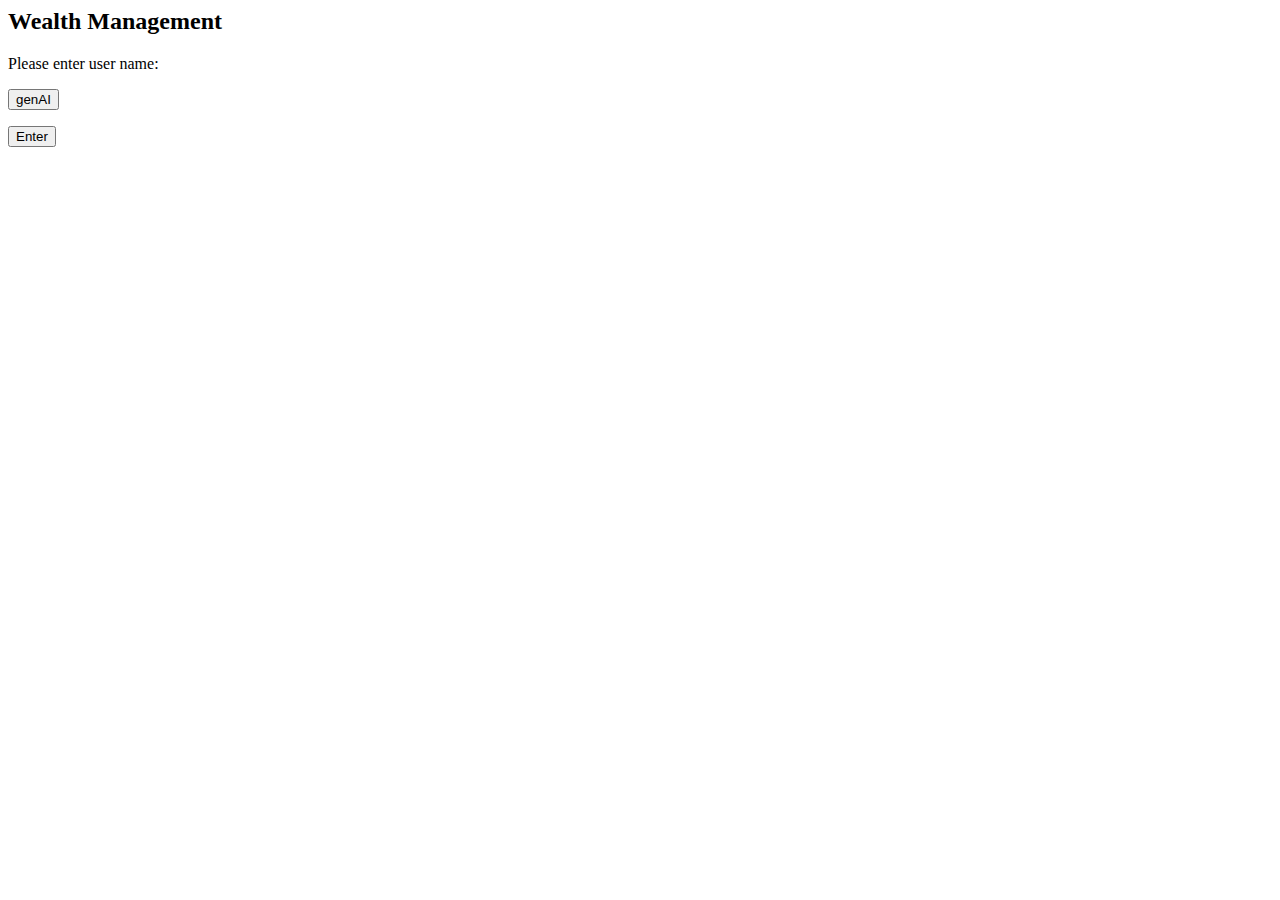
==== templates/index.html @ cb2f457c "1" ====
<header>
    <meta name = "viewport" content="width=device-width, initial-scale=1.0">
    <link rel = "stylesheet" href="{{ url_for('static', filename='styles.css')}}">
</header>

<body>
    <div class=“container>
        <h2>Wealth Management</h2>
        <p>Please enter user name: </p>
        <form action="/main" method = "post">
            <p><input Type="submit" value="genAI"></p>
        </form>
        <form action="/main" method = "post">
            <p><input Type="submit" value="Enter"></p>
        </form>
    </div>
</body>
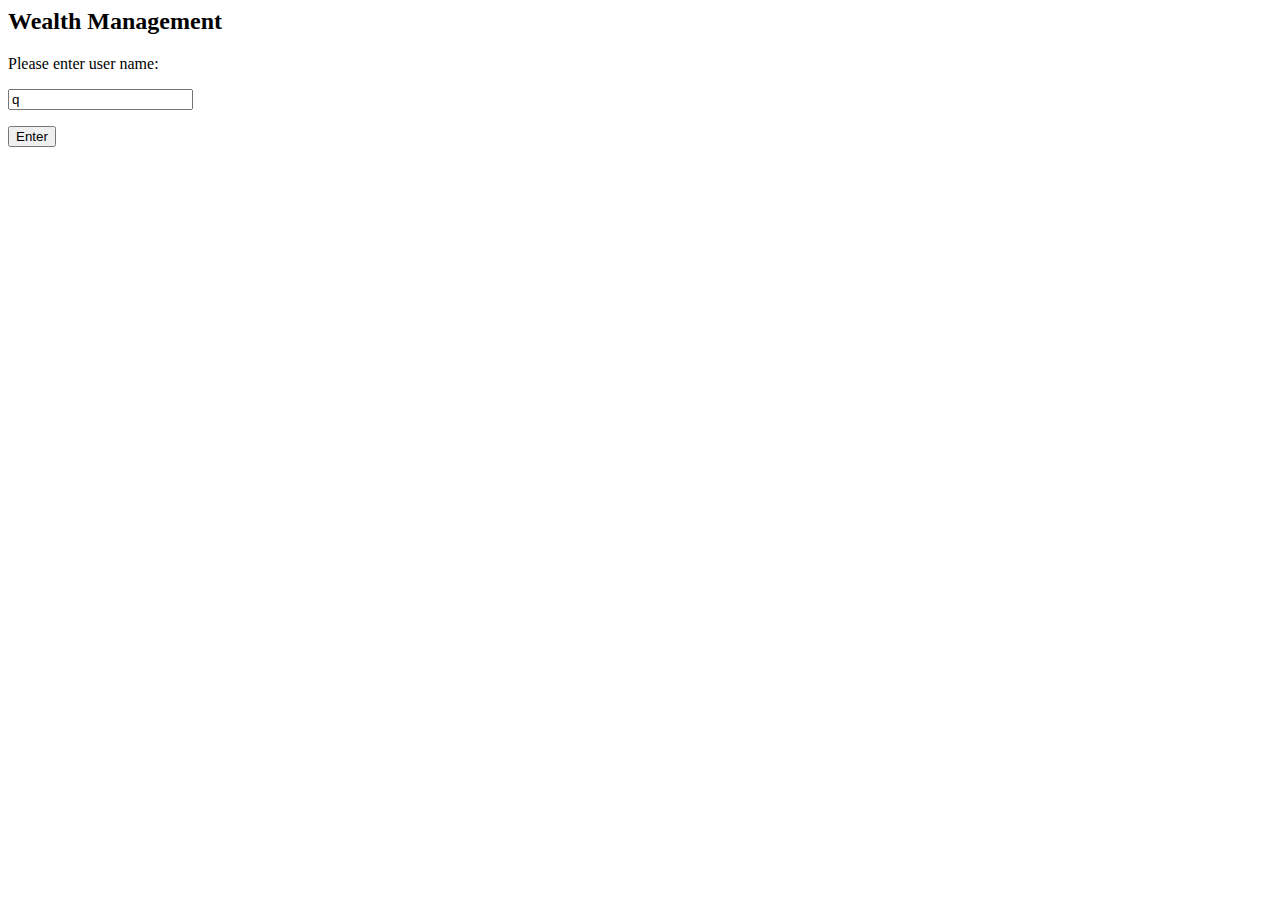
==== commit 2cb7a881: "1" ====
--- a/templates/index.html
+++ b/templates/index.html
@@ -6,11 +6,9 @@
 <body>
     <div class=“container>
         <h2>Wealth Management</h2>
-        <p>Please enter user name: </p>
+        <p>Please enter user name:</p>
         <form action="/main" method = "post">
-            <p><input Type="submit" value="genAI"></p>
-        </form>
-        <form action="/main" method = "post">
+            <p><input Type="text" value="q"></p>
             <p><input Type="submit" value="Enter"></p>
         </form>
     </div>
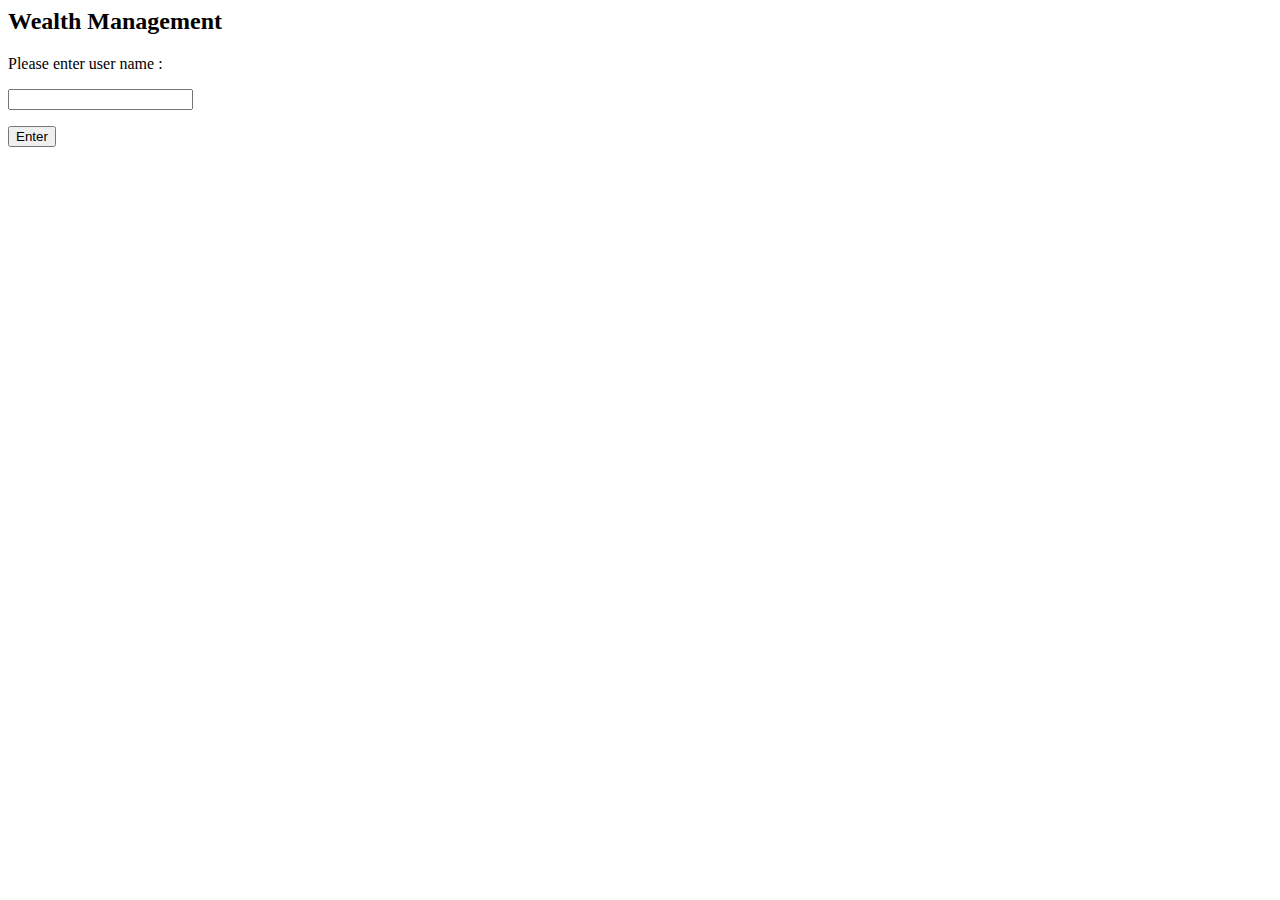
==== commit 158ddab7: "1" ====
--- a/templates/index.html
+++ b/templates/index.html
@@ -1,15 +1,15 @@
-<header>
-    <meta name = "viewport" content="width=device-width, initial-scale=1.0">
-    <link rel = "stylesheet" href="{{ url_for('static', filename='styles.css')}}">
-</header>
+<head>
+    <meta name="viewport" content="width=device-width, initial-scale=1.0">
+    <link rel="stylesheet" href="{{url_for('static',filename='styles.css')}}">
+</head>
 
 <body>
-    <div class=“container>
+    <div class="container">
         <h2>Wealth Management</h2>
-        <p>Please enter user name:</p>
-        <form action="/main" method = "post">
-            <p><input Type="text" value="q"></p>
-            <p><input Type="submit" value="Enter"></p>
+        <p>Please enter user name : </p>
+        <form action="/main" method="post">
+            <p><input type="text" name="q"></p>
+            <p><input type="submit" value="Enter"></p>
         </form>
     </div>
 </body>